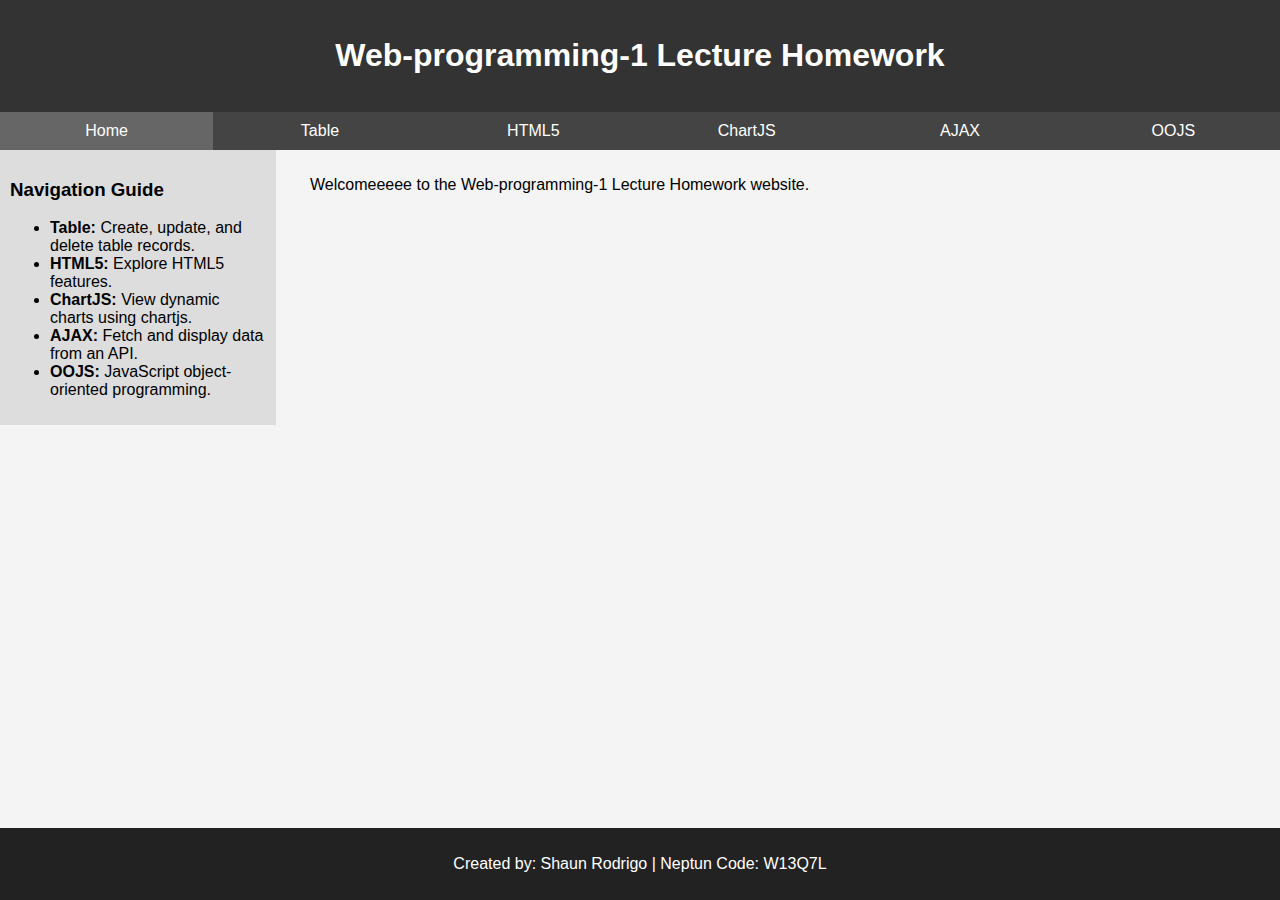
==== index.html @ d741555f "updated" ====
<!DOCTYPE html>
<html lang="en">
<head>
    <meta charset="UTF-8">
    <meta name="viewport" content="width=device-width, initial-scale=1.0">
    <title>Web-programming-1 Lecture Homework</title>
    <link rel="stylesheet" href="style.css">
</head>
<body>

    <header>
        <h1>Web-programming-1 Lecture Homework</h1>
    </header>

    <nav>
        <ul>
            <li><a href="index.html" class="active">Home</a></li>
            <li><a href="table.html">Table</a></li>
            <li><a href="html5.html">HTML5</a></li>
            <li><a href="chartjs.html">ChartJS</a></li>
            <li><a href="ajax.html">AJAX</a></li>
            <li><a href="oojs.html">OOJS</a></li>
        </ul>
    </nav>

    <aside>
            <h3>Navigation Guide</h3>
            <ul>
                <li><strong>Table:</strong> Create, update, and delete table records.</li>
                <li><strong>HTML5:</strong> Explore HTML5 features.</li>
                <li><strong>ChartJS:</strong> View dynamic charts using chartjs.</li>
                <li><strong>AJAX:</strong> Fetch and display data from an API.</li>
                <li><strong>OOJS:</strong> JavaScript object-oriented programming.</li>
            </ul>
    </aside>

    <div id="content">
        <p>Welcomeeeee to the Web-programming-1 Lecture Homework website.</p>
    </div>

    <footer>
        <p>Created by: Shaun Rodrigo | Neptun Code: W13Q7L </p>
    </footer>

</body>
</html>
---- style.css ----
body {
    font-family: Arial, sans-serif;
    margin: 0;
    padding: 0;
    background-color: #f4f4f4;
    
}

header {
    background: #333;
    color: white;
    text-align: center;
    padding: 1em;
}

nav ul {
    list-style-type: none;
    padding: 0;
    display: flex;
    background: #444;
    margin: 0;
}

nav ul li {
    flex: 1;
    text-align: center;
}

nav ul li a {
    display: block;
    color: white;
    text-decoration: none;
    padding: 10px;
}

nav ul li a:hover, nav ul li a.active {
    background: #666;
}

aside {
    width: 20%;
    float: left;
    padding: 10px;
    background: #ddd;
}

#content {
    width: 75%;
    float: right;
    padding: 10px;
}

footer {
    background-color: #222;
    color: white;
    text-align: center;
    line-height: 40px;
    position: absolute;
    bottom: 0;
    width: 100%;
    clear: both;
}
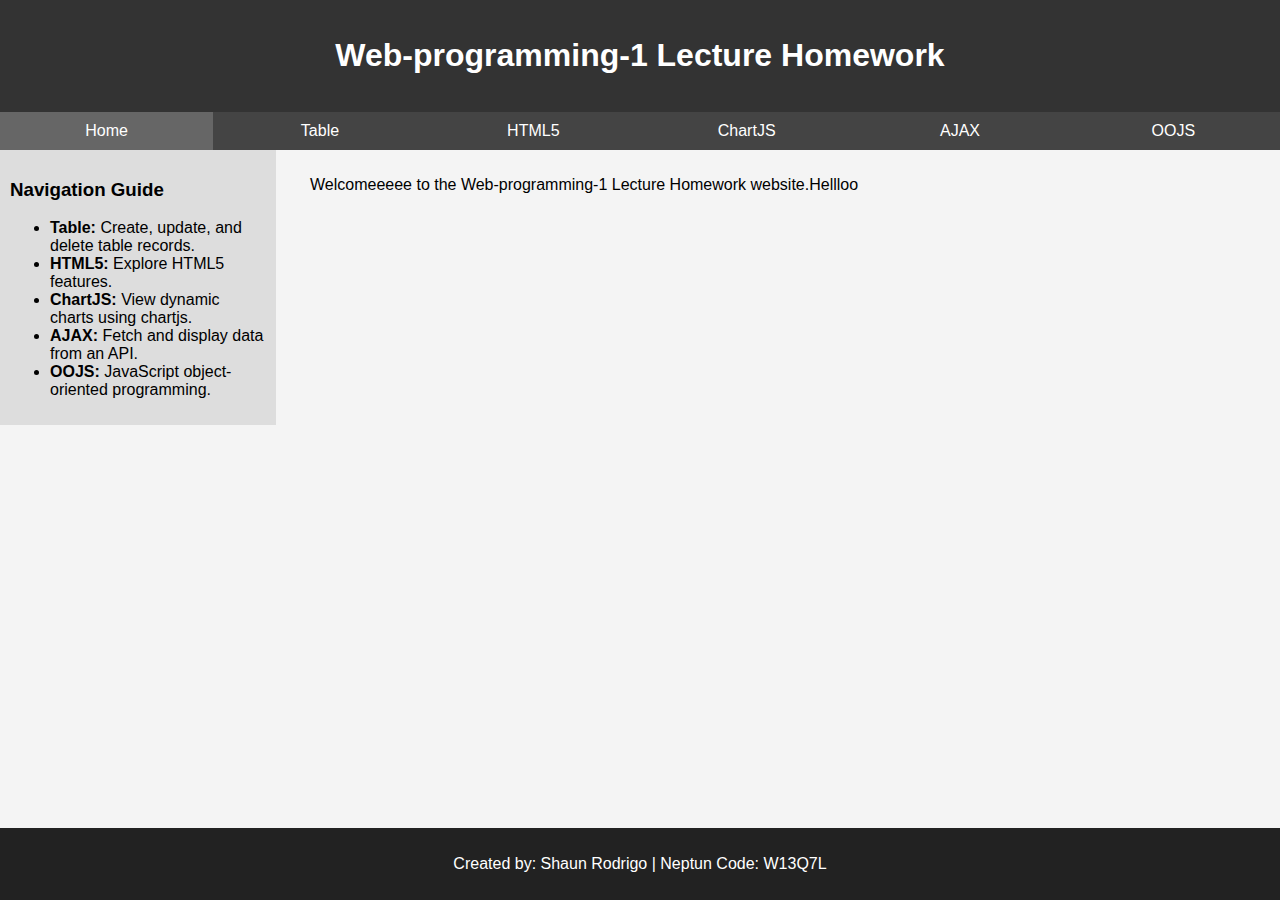
==== commit 75c7995c: "Updated Index" ====
--- a/index.html
+++ b/index.html
@@ -35,12 +35,11 @@
     </aside>
 
     <div id="content">
-        <p>Welcomeeeee to the Web-programming-1 Lecture Homework website.</p>
+        <p>Welcomeeeee to the Web-programming-1 Lecture Homework website.Hellloo</p>
     </div>
 
     <footer>
         <p>Created by: Shaun Rodrigo | Neptun Code: W13Q7L </p>
     </footer>
-
 </body>
 </html>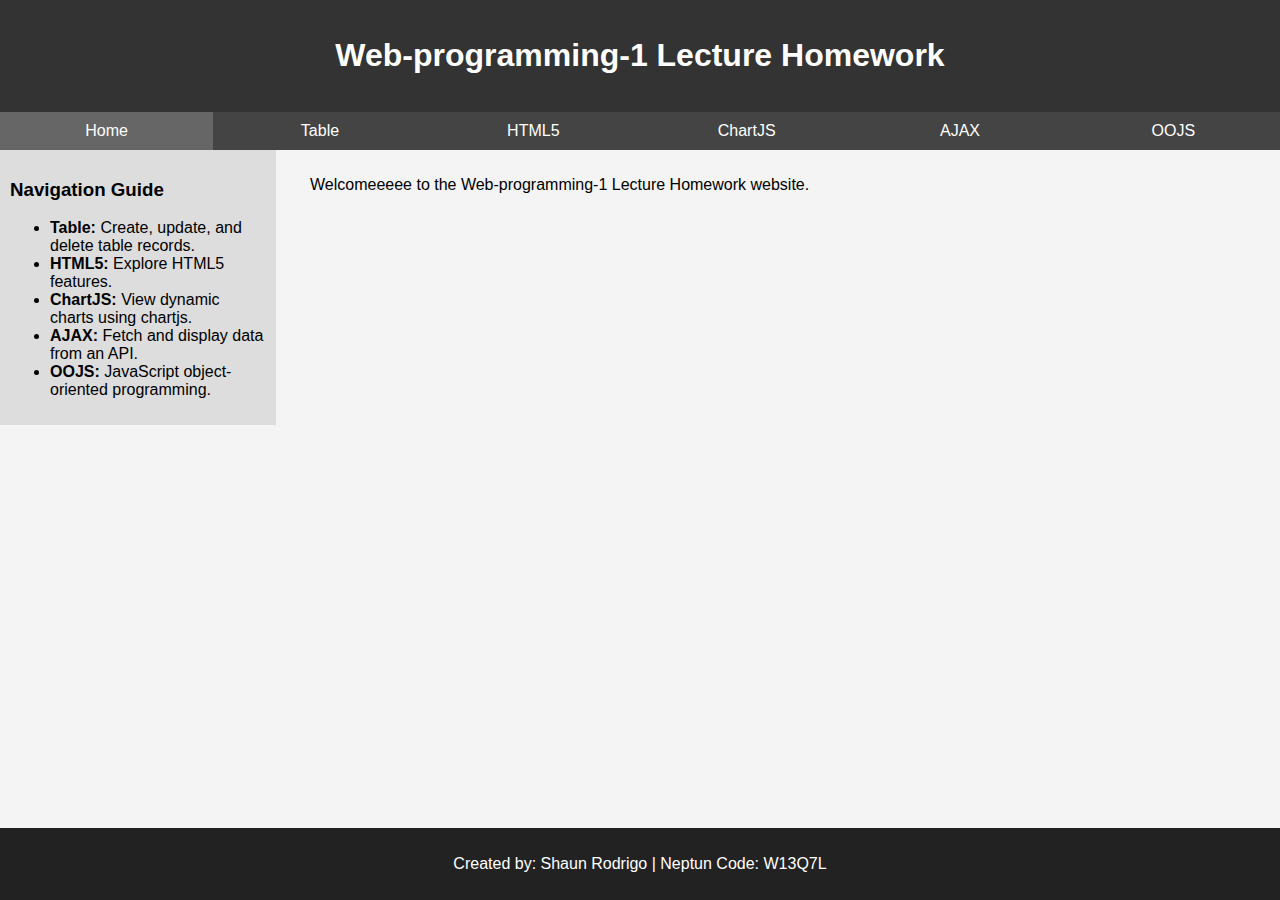
==== commit 4c12d6d0: "Deleted: Hello" ====
--- a/index.html
+++ b/index.html
@@ -35,7 +35,7 @@
     </aside>
 
     <div id="content">
-        <p>Welcomeeeee to the Web-programming-1 Lecture Homework website.Hellloo</p>
+        <p>Welcomeeeee to the Web-programming-1 Lecture Homework website.</p>
     </div>
 
     <footer>
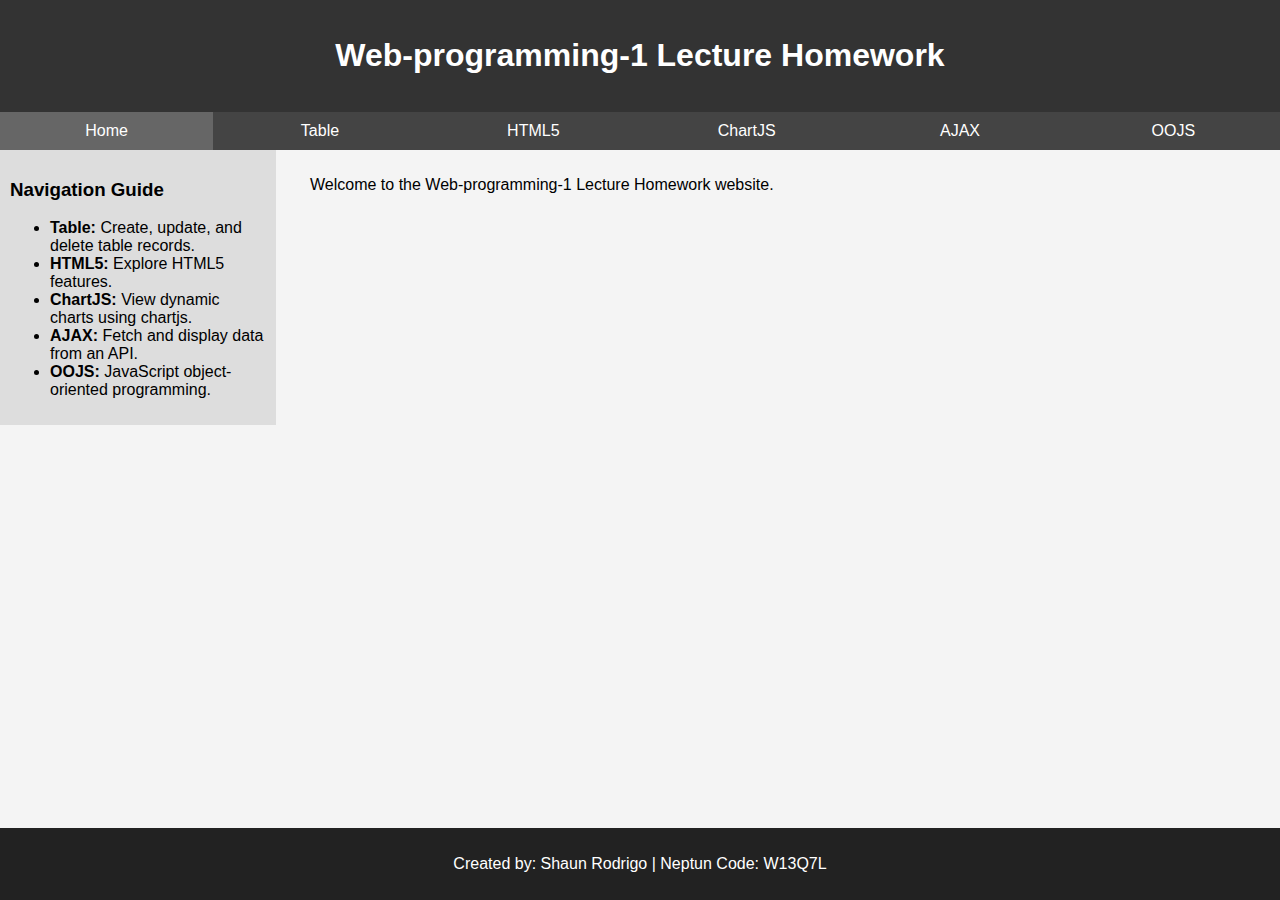
==== commit cdd92cc7: "Fix: Grammatical" ====
--- a/index.html
+++ b/index.html
@@ -35,7 +35,7 @@
     </aside>
 
     <div id="content">
-        <p>Welcomeeeee to the Web-programming-1 Lecture Homework website.</p>
+        <p>Welcome to the Web-programming-1 Lecture Homework website.</p>
     </div>
 
     <footer>
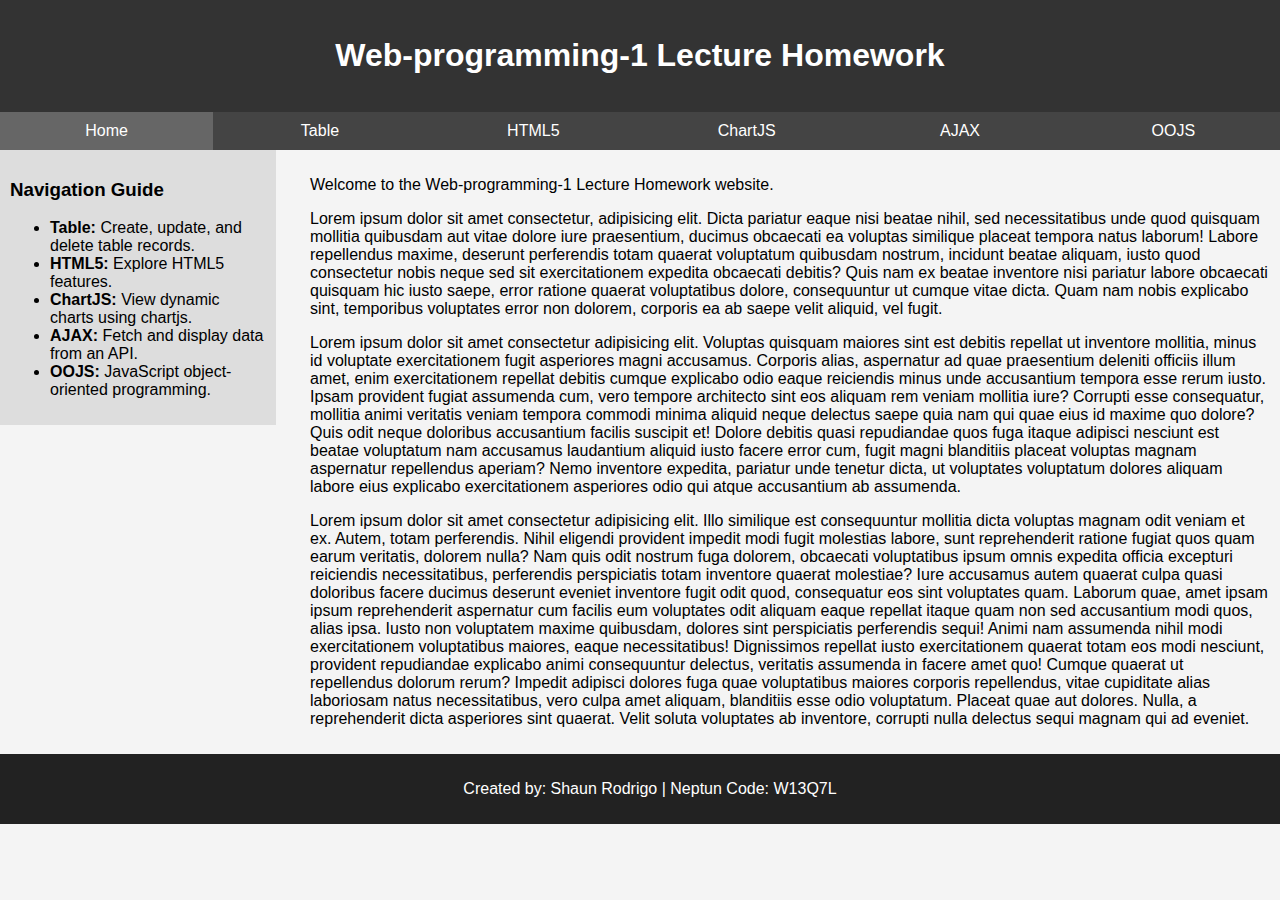
==== commit f6b6d705: "Update index.html" ====
--- a/index.html
+++ b/index.html
@@ -22,7 +22,7 @@
             <li><a href="oojs.html">OOJS</a></li>
         </ul>
     </nav>
-
+           
     <aside>
             <h3>Navigation Guide</h3>
             <ul>
@@ -35,7 +35,10 @@
     </aside>
 
     <div id="content">
-        <p>Welcome to the Web-programming-1 Lecture Homework website.</p>
+        <p id="para">Welcome to the Web-programming-1 Lecture Homework website.</p>
+        <p>Lorem ipsum dolor sit amet consectetur, adipisicing elit. Dicta pariatur eaque nisi beatae nihil, sed necessitatibus unde quod quisquam mollitia quibusdam aut vitae dolore iure praesentium, ducimus obcaecati ea voluptas similique placeat tempora natus laborum! Labore repellendus maxime, deserunt perferendis totam quaerat voluptatum quibusdam nostrum, incidunt beatae aliquam, iusto quod consectetur nobis neque sed sit exercitationem expedita obcaecati debitis? Quis nam ex beatae inventore nisi pariatur labore obcaecati quisquam hic iusto saepe, error ratione quaerat voluptatibus dolore, consequuntur ut cumque vitae dicta. Quam nam nobis explicabo sint, temporibus voluptates error non dolorem, corporis ea ab saepe velit aliquid, vel fugit.</p>
+        <p>Lorem ipsum dolor sit amet consectetur adipisicing elit. Voluptas quisquam maiores sint est debitis repellat ut inventore mollitia, minus id voluptate exercitationem fugit asperiores magni accusamus. Corporis alias, aspernatur ad quae praesentium deleniti officiis illum amet, enim exercitationem repellat debitis cumque explicabo odio eaque reiciendis minus unde accusantium tempora esse rerum iusto. Ipsam provident fugiat assumenda cum, vero tempore architecto sint eos aliquam rem veniam mollitia iure? Corrupti esse consequatur, mollitia animi veritatis veniam tempora commodi minima aliquid neque delectus saepe quia nam qui quae eius id maxime quo dolore? Quis odit neque doloribus accusantium facilis suscipit et! Dolore debitis quasi repudiandae quos fuga itaque adipisci nesciunt est beatae voluptatum nam accusamus laudantium aliquid iusto facere error cum, fugit magni blanditiis placeat voluptas magnam aspernatur repellendus aperiam? Nemo inventore expedita, pariatur unde tenetur dicta, ut voluptates voluptatum dolores aliquam labore eius explicabo exercitationem asperiores odio qui atque accusantium ab assumenda.</p>
+        <p>Lorem ipsum dolor sit amet consectetur adipisicing elit. Illo similique est consequuntur mollitia dicta voluptas magnam odit veniam et ex. Autem, totam perferendis. Nihil eligendi provident impedit modi fugit molestias labore, sunt reprehenderit ratione fugiat quos quam earum veritatis, dolorem nulla? Nam quis odit nostrum fuga dolorem, obcaecati voluptatibus ipsum omnis expedita officia excepturi reiciendis necessitatibus, perferendis perspiciatis totam inventore quaerat molestiae? Iure accusamus autem quaerat culpa quasi doloribus facere ducimus deserunt eveniet inventore fugit odit quod, consequatur eos sint voluptates quam. Laborum quae, amet ipsam ipsum reprehenderit aspernatur cum facilis eum voluptates odit aliquam eaque repellat itaque quam non sed accusantium modi quos, alias ipsa. Iusto non voluptatem maxime quibusdam, dolores sint perspiciatis perferendis sequi! Animi nam assumenda nihil modi exercitationem voluptatibus maiores, eaque necessitatibus! Dignissimos repellat iusto exercitationem quaerat totam eos modi nesciunt, provident repudiandae explicabo animi consequuntur delectus, veritatis assumenda in facere amet quo! Cumque quaerat ut repellendus dolorum rerum? Impedit adipisci dolores fuga quae voluptatibus maiores corporis repellendus, vitae cupiditate alias laboriosam natus necessitatibus, vero culpa amet aliquam, blanditiis esse odio voluptatum. Placeat quae aut dolores. Nulla, a reprehenderit dicta asperiores sint quaerat. Velit soluta voluptates ab inventore, corrupti nulla delectus sequi magnam qui ad eveniet.</p>
     </div>
 
     <footer>
--- a/style.css
+++ b/style.css
@@ -3,7 +3,6 @@
     margin: 0;
     padding: 0;
     background-color: #f4f4f4;
-    
 }
 
 header {
@@ -51,12 +50,35 @@
 }
 
 footer {
-    background-color: #222;
+    clear: both;
+    text-align: center;
+    padding: 10px;
+    background: #222;
     color: white;
-    text-align: center;
-    line-height: 40px;
-    position: absolute;
+    position: relative;
     bottom: 0;
     width: 100%;
-    clear: both;
+}
+
+table {
+    width: 100%;
+    border-collapse: collapse;
+    background: white;
+    text-align: center;
+}
+
+th, td {
+    border: 1px solid black;
+    padding: 10px;
+    cursor: pointer;
+}
+
+tr:hover {
+    background: lightgray;
+}
+
+canvas {
+    max-width: 600px;
+    margin: 20px auto;
+    display: block;
 }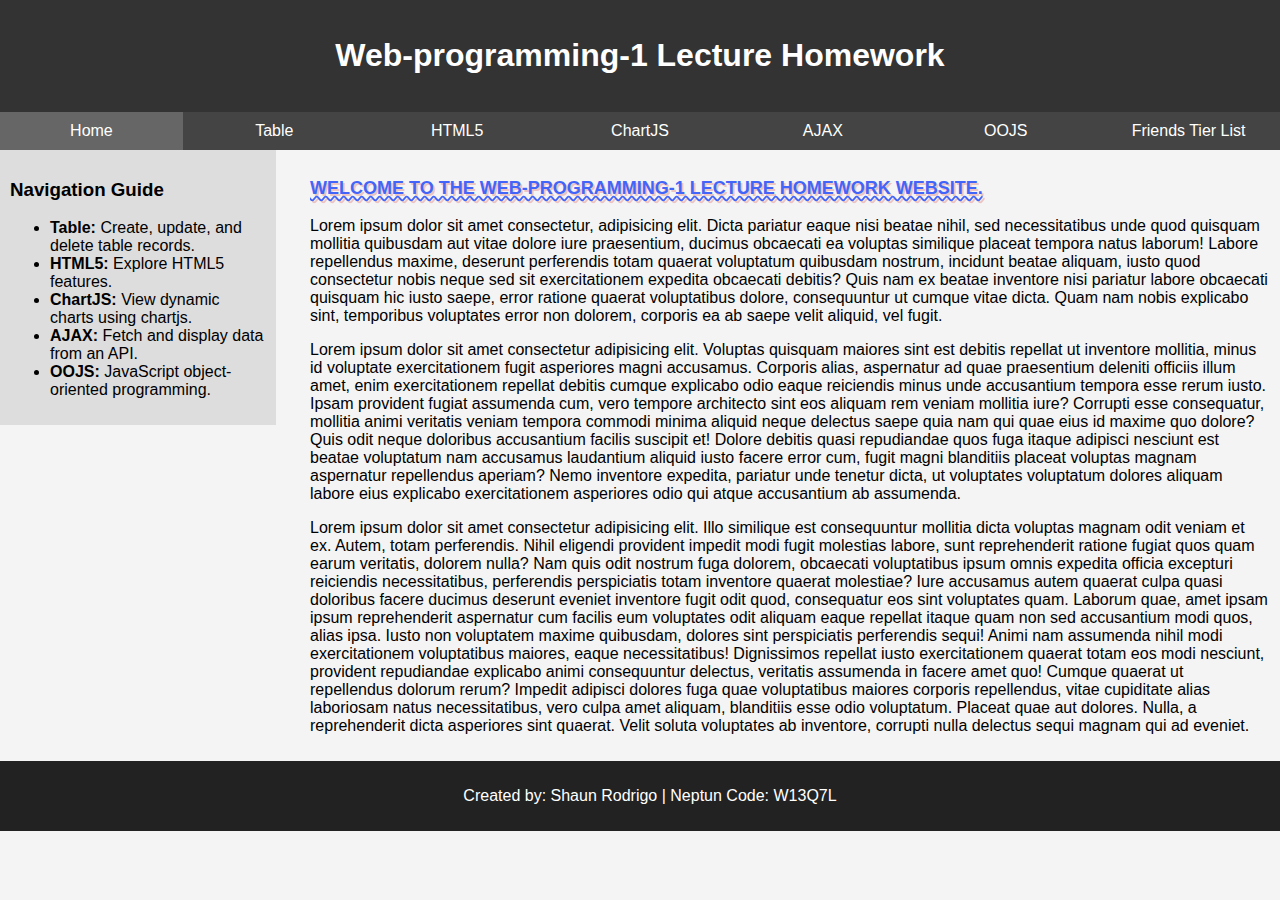
==== commit df2aae15: "Feat: Have fun" ====
--- a/index.html
+++ b/index.html
@@ -20,6 +20,7 @@
             <li><a href="chartjs.html">ChartJS</a></li>
             <li><a href="ajax.html">AJAX</a></li>
             <li><a href="oojs.html">OOJS</a></li>
+            <li><a href="https://www.youtube.com/watch?v=dQw4w9WgXcQ">Friends Tier List</a></li>
         </ul>
     </nav>
            
--- a/style.css
+++ b/style.css
@@ -3,6 +3,16 @@
     margin: 0;
     padding: 0;
     background-color: #f4f4f4;
+}
+#para {
+    font-family: 'Franklin Gothic Medium', 'Arial Narrow', Arial, sans-serif;
+    font-size: large;
+    text-decoration-line: underline;
+    text-decoration-style: wavy;
+    text-transform: uppercase;
+    text-shadow: 2px 2px #df5d5d55;
+    color: rgb(67, 100, 248);
+    font-weight: bold;
 }
 
 header {
@@ -43,6 +53,11 @@
     background: #ddd;
 }
 
+section {
+    clear: both;
+}
+
+
 #content {
     width: 75%;
     float: right;
@@ -77,8 +92,33 @@
     background: lightgray;
 }
 
-canvas {
-    max-width: 600px;
-    margin: 20px auto;
-    display: block;
-}+
+#div1, #div2 {
+    float: left;
+    width: 160px;
+    height: 120px;
+    margin: 10px;
+    padding: 10px;
+    border: 2px dashed gray;
+    display: flex;
+    align-items: center;
+    justify-content: center;
+    background-color: #fafafa;
+}
+
+.canvas-container {
+    display: flex;
+    flex-direction: column;
+    align-items: flex-start;
+    gap: 10px;
+    margin-top: 10px;
+  }
+  
+  .canvas-controls {
+    display: flex;
+    gap: 10px;
+  }
+  
+  canvas {
+    border: 1px solid black;
+  }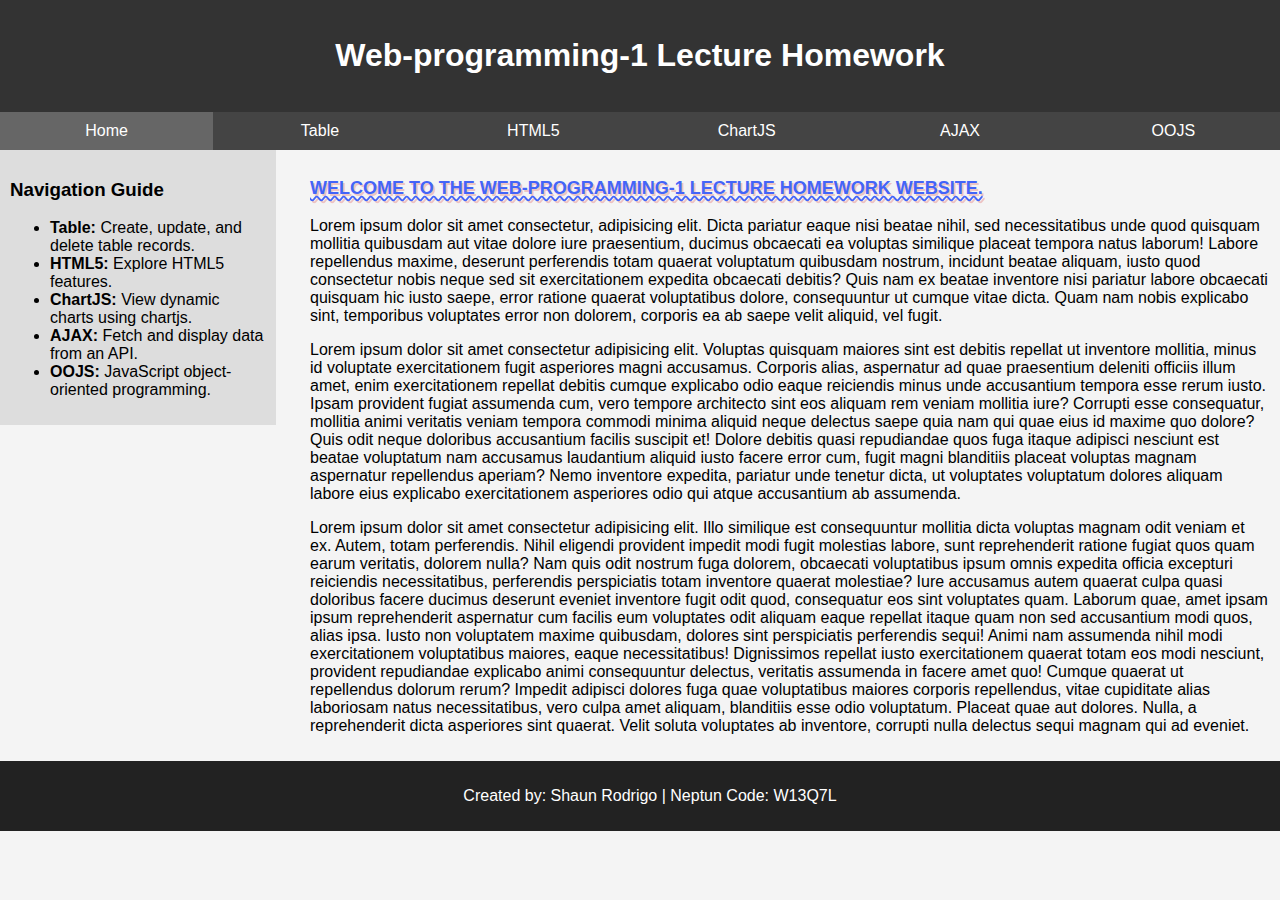
==== commit 851707d5: "Removed Friendslist" ====
--- a/index.html
+++ b/index.html
@@ -20,7 +20,6 @@
             <li><a href="chartjs.html">ChartJS</a></li>
             <li><a href="ajax.html">AJAX</a></li>
             <li><a href="oojs.html">OOJS</a></li>
-            <li><a href="https://www.youtube.com/watch?v=dQw4w9WgXcQ">Friends Tier List</a></li>
         </ul>
     </nav>
            
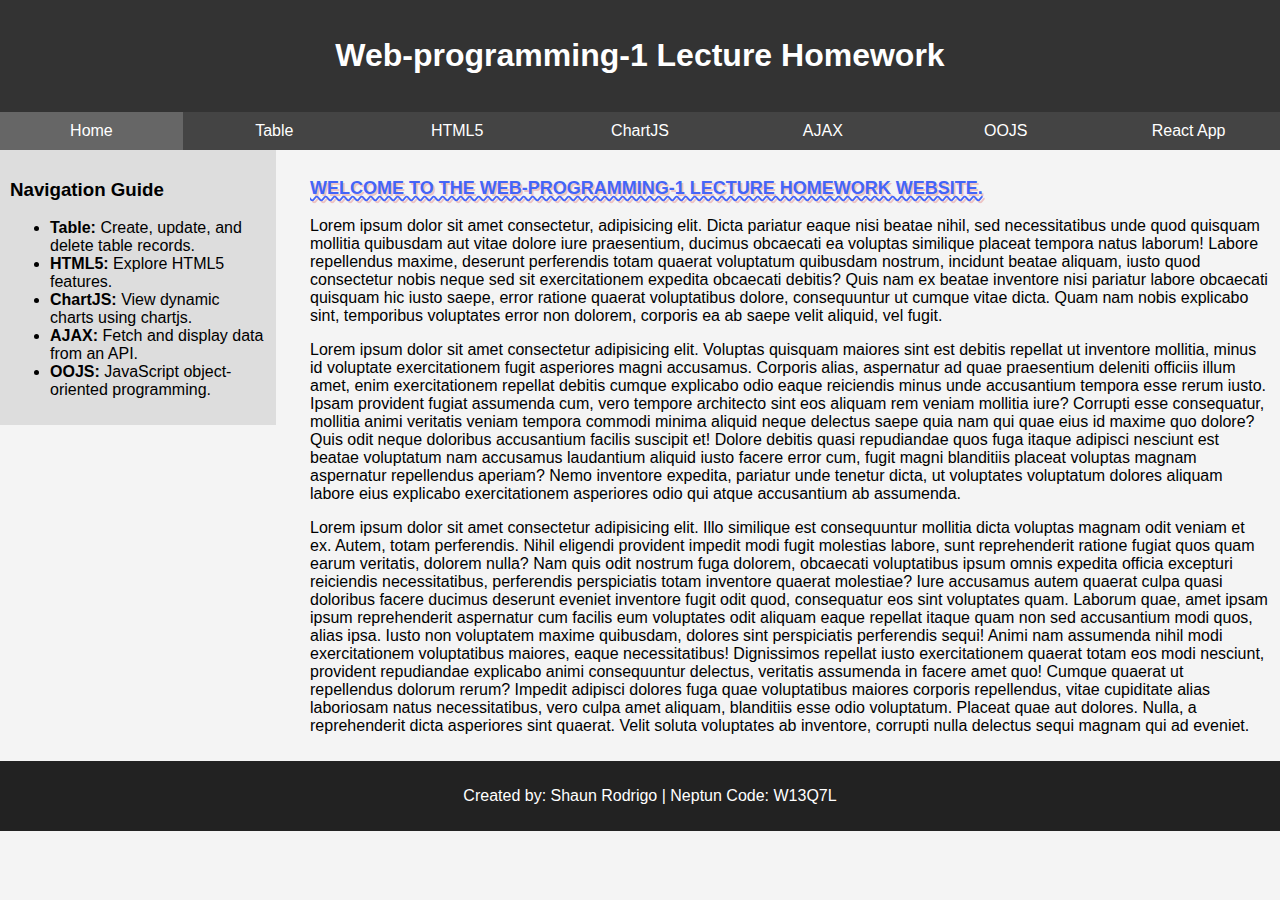
==== commit c1d5f4c1: "Added React link" ====
--- a/index.html
+++ b/index.html
@@ -20,6 +20,7 @@
             <li><a href="chartjs.html">ChartJS</a></li>
             <li><a href="ajax.html">AJAX</a></li>
             <li><a href="oojs.html">OOJS</a></li>
+            <li><a href="https://kashes.netlify.app">React App</a></li>
         </ul>
     </nav>
            
